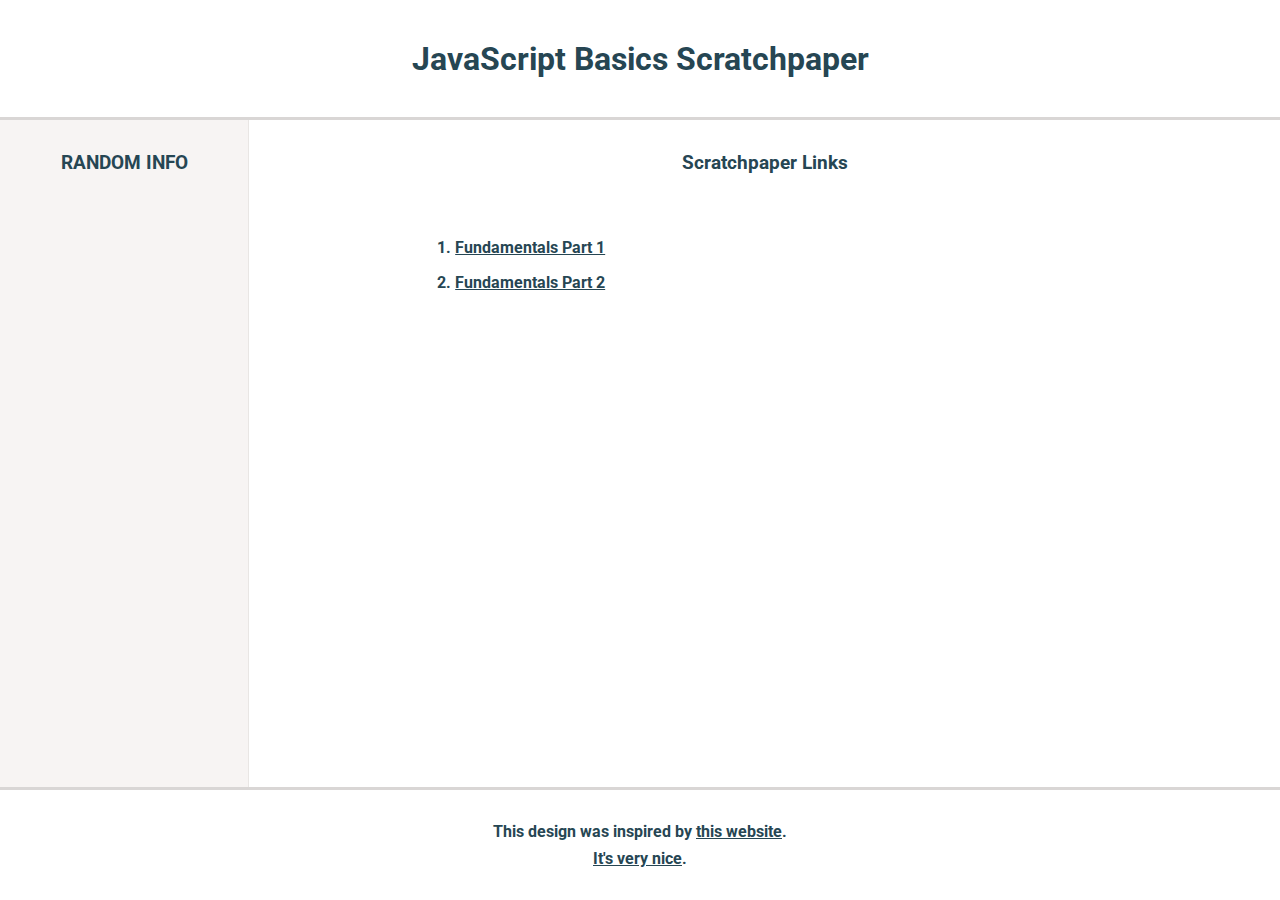
==== index.html @ 5ac317e1 "Overhaul design language inspired by link below" ====
<!DOCTYPE html>
<html lang="en">
<head>
    <meta charset="UTF-8">
    <meta http-equiv="X-UA-Compatible" content="IE=edge">
    <meta name="viewport" content="width=device-width, initial-scale=1.0">
    <title>JavaScript Basics Scratchpaper</title>
    <link rel="stylesheet" href="./styles/index.css">
</head>
<body>
    <header>
        <h1>JavaScript Basics Scratchpaper</h1>
    </header>
    <div class="content">
        <div class="sidebar">
            <div class="title">
                <h3>RANDOM INFO</h3>
            </div>
        </div>
        <div class="link-section">
            <div class="title">
                <h3>Scratchpaper Links</h3>
            </div>
            <ol>
                <li><a href="./pages/fundamentals-part-1.html">Fundamentals Part 1</a></li>
                <li><a href="./pages/fundamentals-part-2.html">Fundamentals Part 2</a></li>
            </ol>
        </div>
    </div>
    <footer>
        <div>This design was inspired by <a href="https://javascript.info/variables">this website</a>.</div>
        <div><a href="https://youtu.be/LBduNcf1eQc">It's very nice</a>.</div>
    </footer>
</body>
</html>
---- styles/index.css ----
@import url(https://fonts.googleapis.com/css?family=Roboto:100,100italic,300,300italic,regular,italic,500,500italic,700,700italic,900,900italic);

* {
    margin: 0px;
    padding: 0px;
    box-sizing: border-box;
    color: #264653;
    font-family: 'Roboto', sans-serif;
}

body {
    display: flex;
    flex-direction: column;
    height: 100vh;
}

header,
footer {
    display: flex;
    justify-content: center;
    align-items: center;
    text-align: center;
    font-weight: bolder;
    min-height: 60px;
    max-height: 120px;
    padding: 32px 16px;
    flex: 1 0 auto;
    flex-direction: column;
    gap: 8px;
}

header {
    border-bottom: 3px solid #d9d6d5;
}

footer {
    flex: 0 1 auto;
}

.content {
    display: flex;
    flex-direction: row;
    flex: 1 1 auto;
    border-bottom: 3px solid #d9d6d5;
}

.content .sidebar {
    flex: 0 0 249px;
    background-color: #f7f4f3;
    border-right: 1px solid #e9e6e4;
}

.content .link-section {
    flex: 1 1 auto;
    display: flex;
    flex-direction: column;
    gap: 32px;
}

.content .title {
    text-align: center;
    padding: 32px 16px;
}

a {
    /* text-decoration: none; */
}

ul,
ol {
    /* list-style-type: none; */
    display: flex;
    flex-direction: column;
    gap: 16px;
    font-weight: bold;
    padding-left: 20%;
}

/* DEBUGGING */

body > * {
    /* border: 3px solid red; */
}

.content > .link-section > * {
    /* border: 3px solid orange; */
}
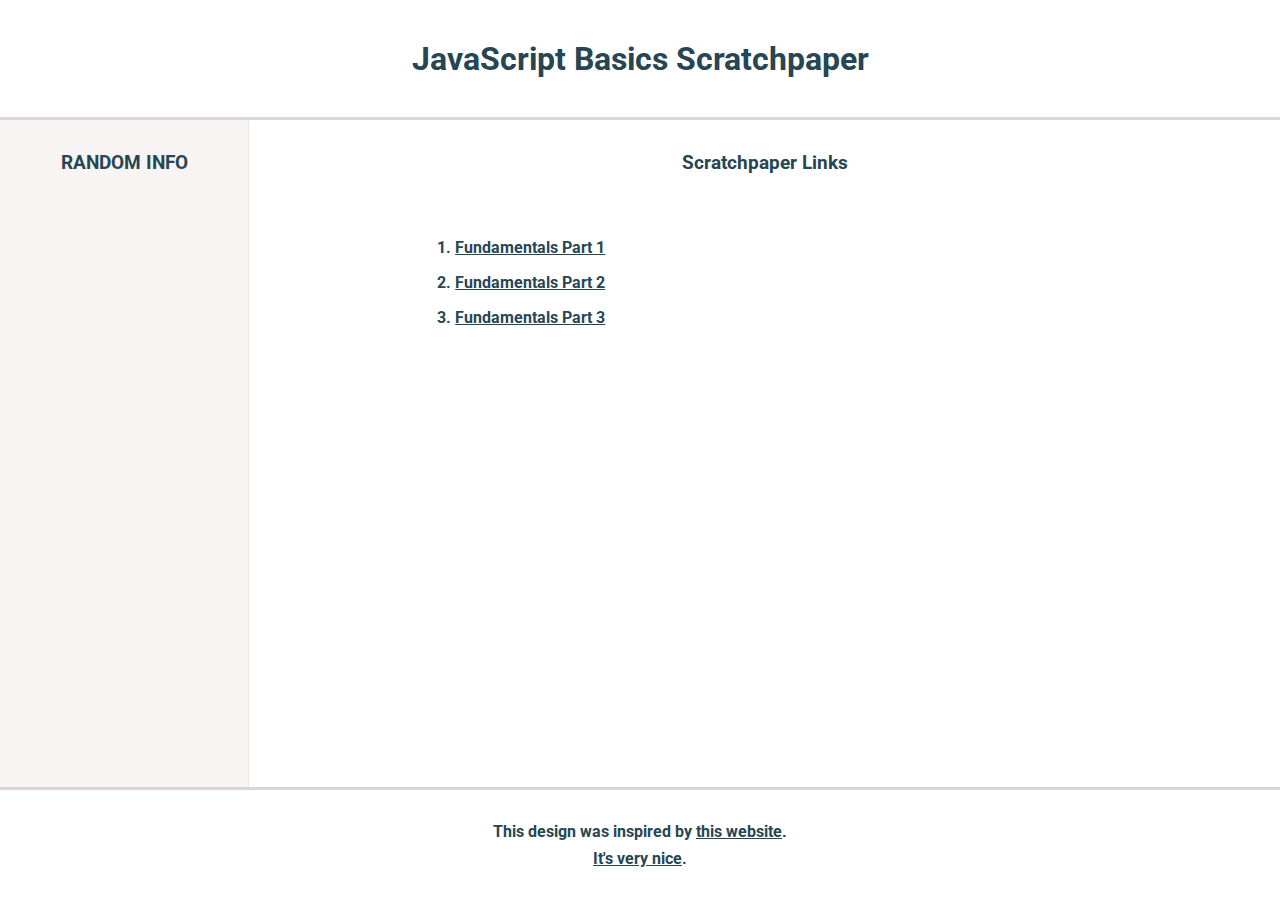
==== commit b454aea4: "Get boilerplate setup for new scratchpaper site" ====
--- a/index.html
+++ b/index.html
@@ -24,6 +24,7 @@
             <ol>
                 <li><a href="./pages/fundamentals-part-1.html">Fundamentals Part 1</a></li>
                 <li><a href="./pages/fundamentals-part-2.html">Fundamentals Part 2</a></li>
+                <li><a href="./pages/fundamentals-part-3.html">Fundamentals Part 3</a></li>
             </ol>
         </div>
     </div>
--- a/styles/index.css
+++ b/styles/index.css
@@ -46,7 +46,8 @@
 }
 
 .content .sidebar {
-    flex: 0 0 249px;
+    flex: 1 1 33vw;
+    max-width: 249px;
     background-color: #f7f4f3;
     border-right: 1px solid #e9e6e4;
 }
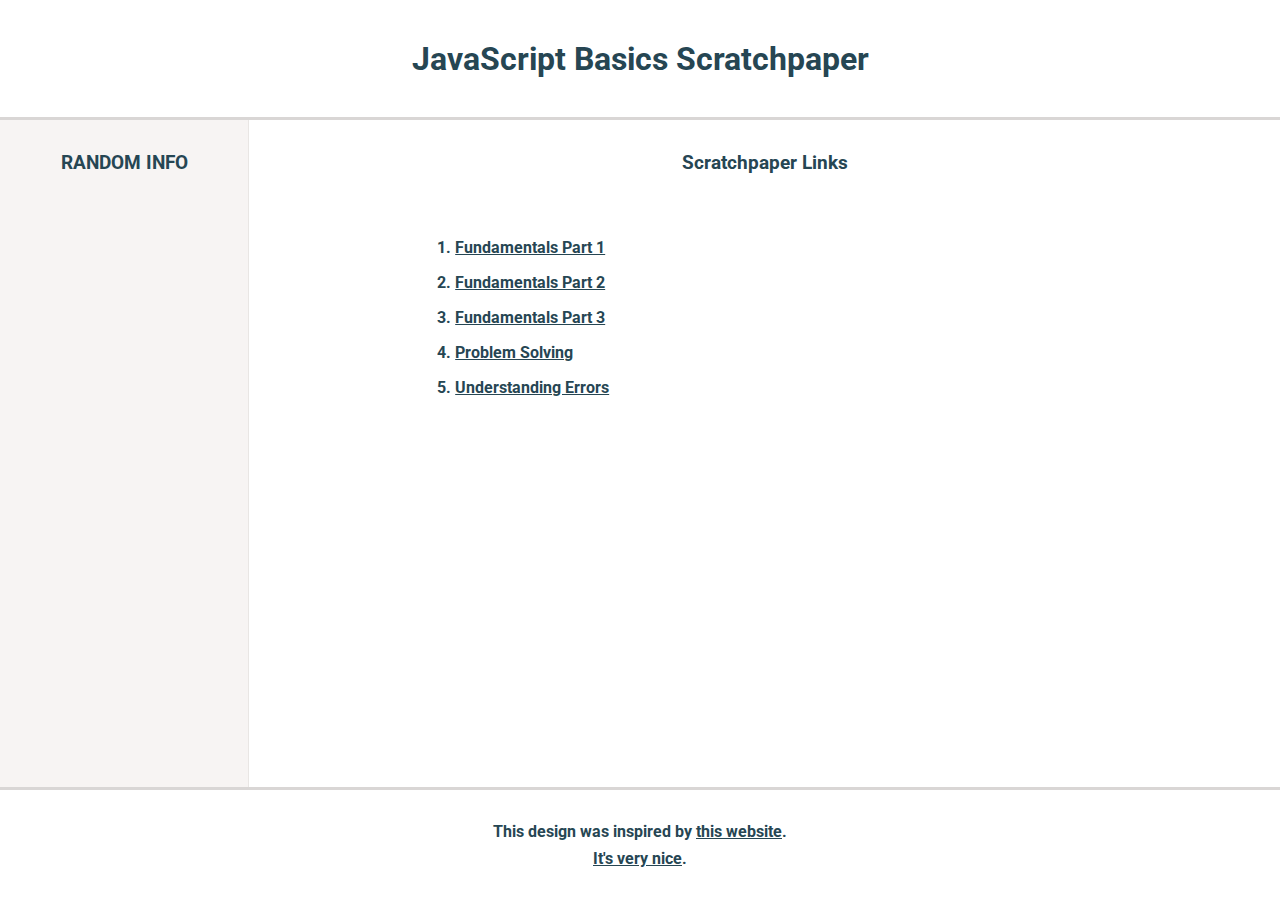
==== commit e882b190: "Prepare boilerplate for next lesson" ====
--- a/index.html
+++ b/index.html
@@ -25,6 +25,8 @@
                 <li><a href="./pages/fundamentals-part-1.html">Fundamentals Part 1</a></li>
                 <li><a href="./pages/fundamentals-part-2.html">Fundamentals Part 2</a></li>
                 <li><a href="./pages/fundamentals-part-3.html">Fundamentals Part 3</a></li>
+                <li><a href="./pages/problem-solving.html">Problem Solving</a></li>
+                <li><a href="./pages/understsanding-errors.html">Understanding Errors</a></li>
             </ol>
         </div>
     </div>
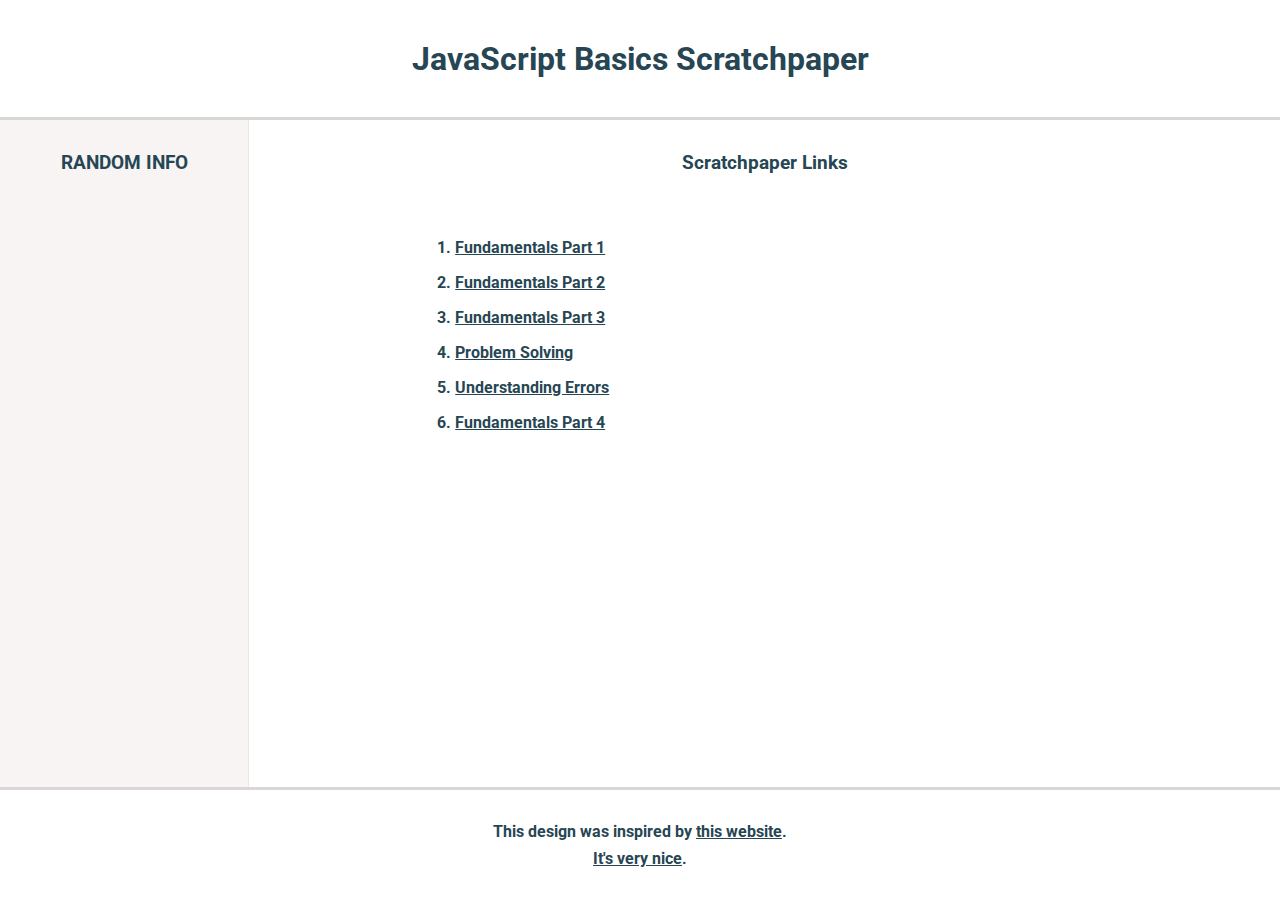
==== commit a3107c9b: "Setup boilerplate for next lesson" ====
--- a/index.html
+++ b/index.html
@@ -27,6 +27,7 @@
                 <li><a href="./pages/fundamentals-part-3.html">Fundamentals Part 3</a></li>
                 <li><a href="./pages/problem-solving.html">Problem Solving</a></li>
                 <li><a href="./pages/understsanding-errors.html">Understanding Errors</a></li>
+                <li><a href="./pages/fundamentals-part-4.html">Fundamentals Part 4</a></li>
             </ol>
         </div>
     </div>
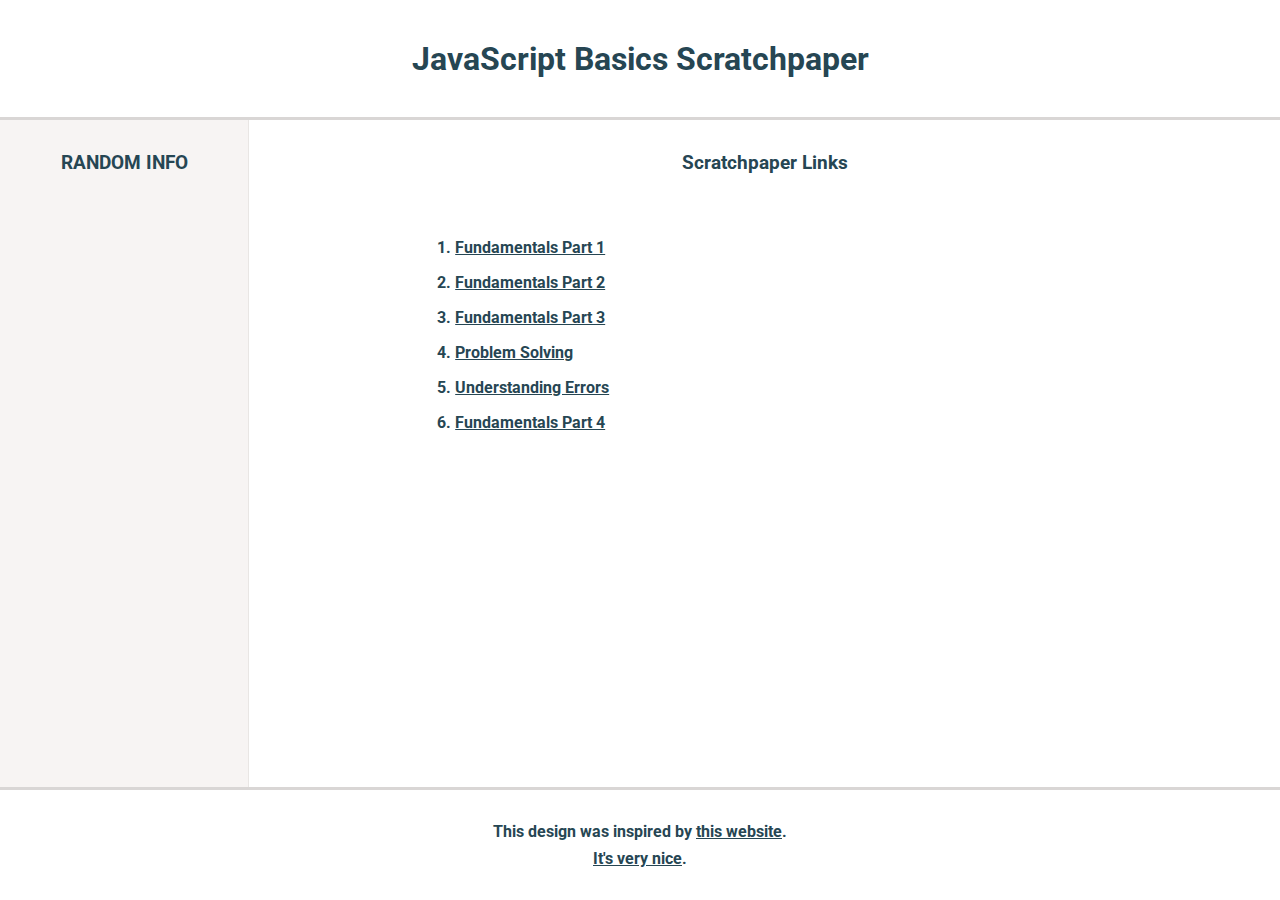
==== commit a2ef0e1e: "Show more array declaration variations" ====
--- a/index.html
+++ b/index.html
@@ -1,39 +1,39 @@
 <!DOCTYPE html>
 <html lang="en">
 <head>
-    <meta charset="UTF-8">
-    <meta http-equiv="X-UA-Compatible" content="IE=edge">
-    <meta name="viewport" content="width=device-width, initial-scale=1.0">
-    <title>JavaScript Basics Scratchpaper</title>
-    <link rel="stylesheet" href="./styles/index.css">
+	<meta charset="UTF-8">
+	<meta http-equiv="X-UA-Compatible" content="IE=edge">
+	<meta name="viewport" content="width=device-width, initial-scale=1.0">
+	<title>JavaScript Basics Scratchpaper</title>
+	<link rel="stylesheet" href="./styles/index.css">
 </head>
 <body>
-    <header>
-        <h1>JavaScript Basics Scratchpaper</h1>
-    </header>
-    <div class="content">
-        <div class="sidebar">
-            <div class="title">
-                <h3>RANDOM INFO</h3>
-            </div>
-        </div>
-        <div class="link-section">
-            <div class="title">
-                <h3>Scratchpaper Links</h3>
-            </div>
-            <ol>
-                <li><a href="./pages/fundamentals-part-1.html">Fundamentals Part 1</a></li>
-                <li><a href="./pages/fundamentals-part-2.html">Fundamentals Part 2</a></li>
-                <li><a href="./pages/fundamentals-part-3.html">Fundamentals Part 3</a></li>
-                <li><a href="./pages/problem-solving.html">Problem Solving</a></li>
-                <li><a href="./pages/understsanding-errors.html">Understanding Errors</a></li>
-                <li><a href="./pages/fundamentals-part-4.html">Fundamentals Part 4</a></li>
-            </ol>
-        </div>
-    </div>
-    <footer>
-        <div>This design was inspired by <a href="https://javascript.info/variables">this website</a>.</div>
-        <div><a href="https://youtu.be/LBduNcf1eQc">It's very nice</a>.</div>
-    </footer>
+	<header>
+		<h1>JavaScript Basics Scratchpaper</h1>
+	</header>
+	<div class="content">
+		<div class="sidebar">
+			<div class="title">
+					<h3>RANDOM INFO</h3>
+			</div>
+		</div>
+		<div class="link-section">
+			<div class="title">
+					<h3>Scratchpaper Links</h3>
+			</div>
+			<ol>
+					<li><a href="./pages/fundamentals-part-1.html">Fundamentals Part 1</a></li>
+					<li><a href="./pages/fundamentals-part-2.html">Fundamentals Part 2</a></li>
+					<li><a href="./pages/fundamentals-part-3.html">Fundamentals Part 3</a></li>
+					<li><a href="./pages/problem-solving.html">Problem Solving</a></li>
+					<li><a href="./pages/understsanding-errors.html">Understanding Errors</a></li>
+					<li><a href="./pages/fundamentals-part-4.html">Fundamentals Part 4</a></li>
+			</ol>
+		</div>
+	</div>
+	<footer>
+		<div>This design was inspired by <a href="https://javascript.info/variables">this website</a>.</div>
+		<div><a href="https://youtu.be/LBduNcf1eQc">It's very nice</a>.</div>
+	</footer>
 </body>
 </html>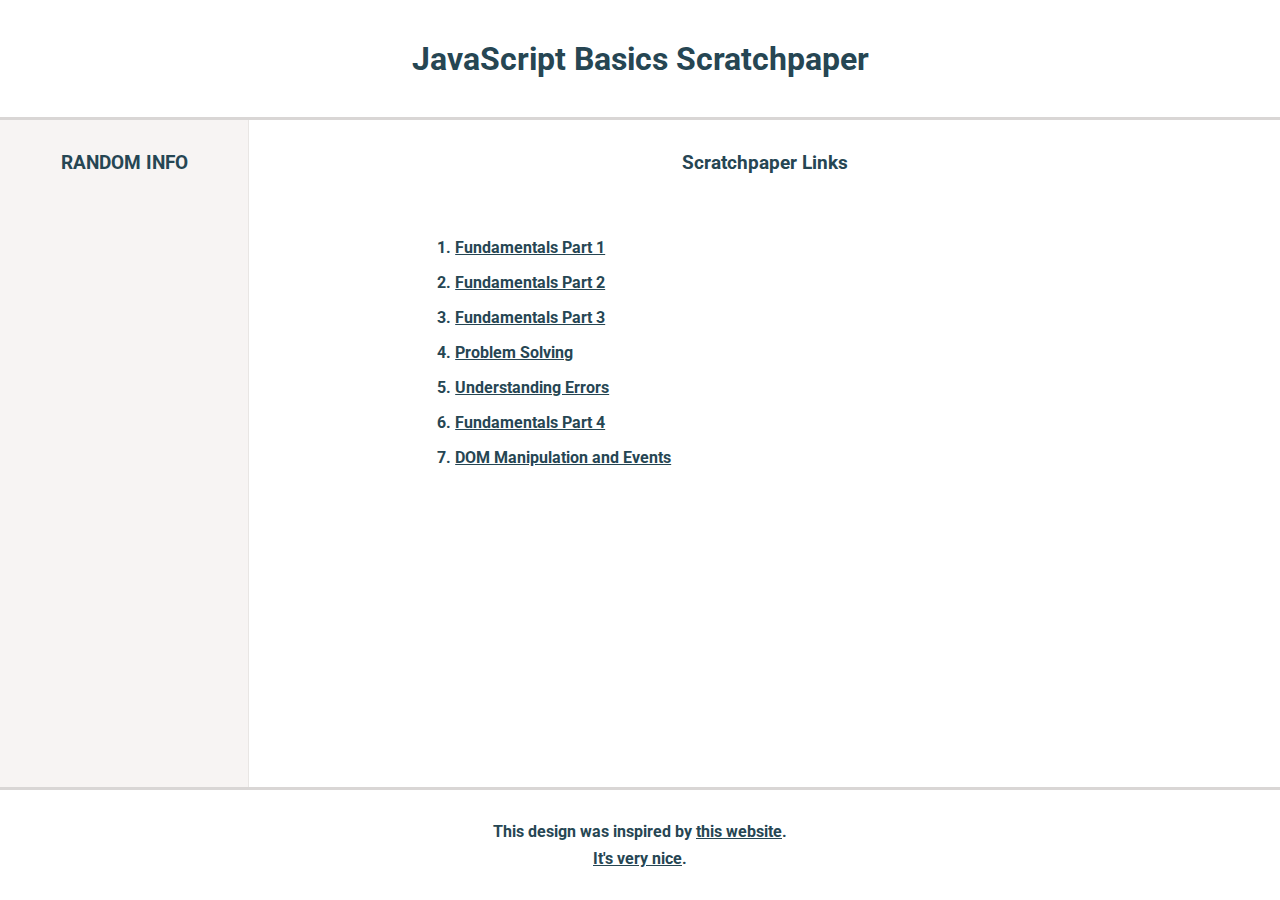
==== commit 36d49b97: "Add scratchpaper" ====
--- a/index.html
+++ b/index.html
@@ -28,6 +28,7 @@
 					<li><a href="./pages/problem-solving.html">Problem Solving</a></li>
 					<li><a href="./pages/understsanding-errors.html">Understanding Errors</a></li>
 					<li><a href="./pages/fundamentals-part-4.html">Fundamentals Part 4</a></li>
+					<li><a href="./pages/dom-manipulation-and-events.html">DOM Manipulation and Events</a></li>
 			</ol>
 		</div>
 	</div>
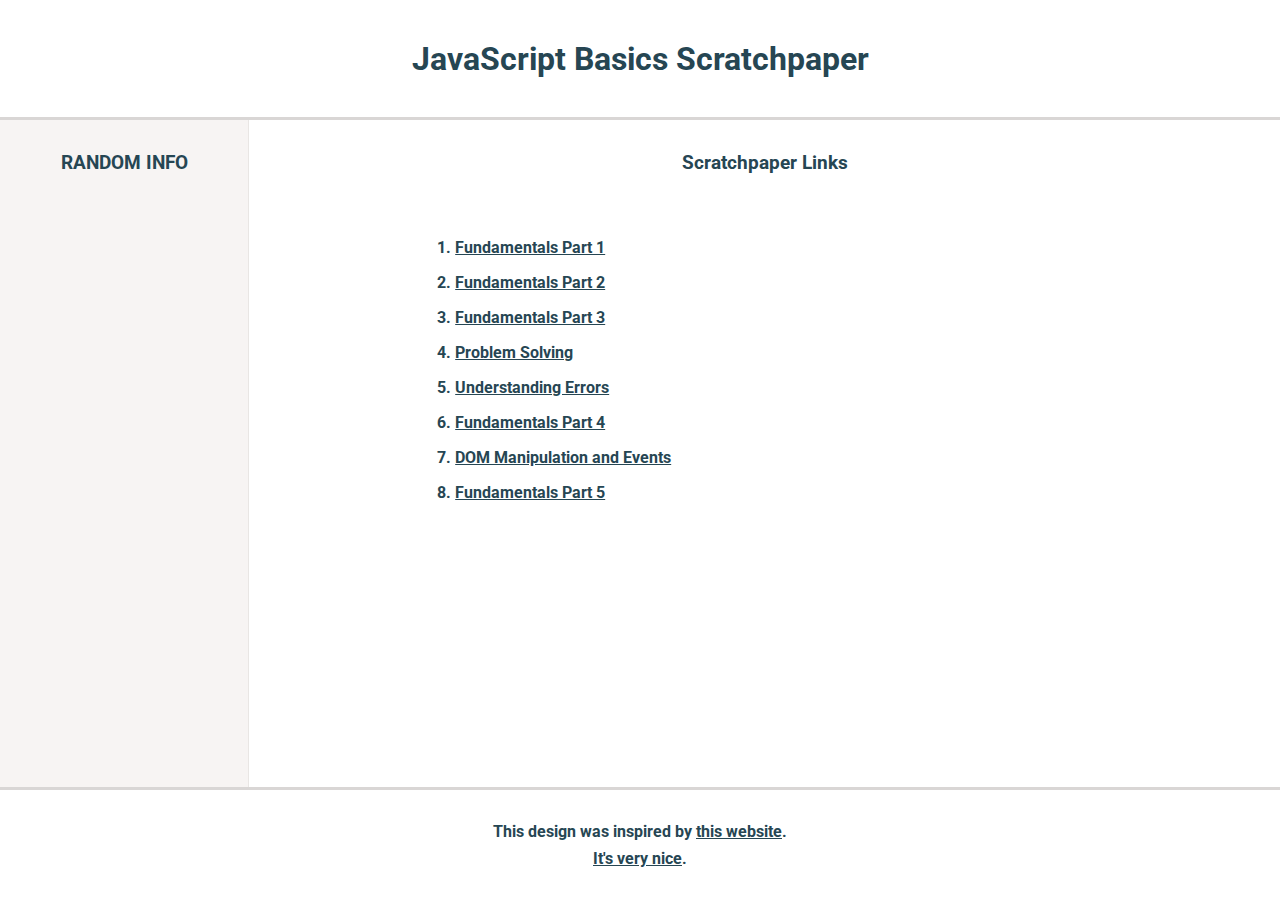
==== commit a46d7ddb: "Create object test" ====
--- a/index.html
+++ b/index.html
@@ -22,13 +22,14 @@
 					<h3>Scratchpaper Links</h3>
 			</div>
 			<ol>
-					<li><a href="./pages/fundamentals-part-1.html">Fundamentals Part 1</a></li>
-					<li><a href="./pages/fundamentals-part-2.html">Fundamentals Part 2</a></li>
-					<li><a href="./pages/fundamentals-part-3.html">Fundamentals Part 3</a></li>
-					<li><a href="./pages/problem-solving.html">Problem Solving</a></li>
-					<li><a href="./pages/understsanding-errors.html">Understanding Errors</a></li>
-					<li><a href="./pages/fundamentals-part-4.html">Fundamentals Part 4</a></li>
-					<li><a href="./pages/dom-manipulation-and-events.html">DOM Manipulation and Events</a></li>
+				<li><a href="./pages/fundamentals-part-1.html">Fundamentals Part 1</a></li>
+				<li><a href="./pages/fundamentals-part-2.html">Fundamentals Part 2</a></li>
+				<li><a href="./pages/fundamentals-part-3.html">Fundamentals Part 3</a></li>
+				<li><a href="./pages/problem-solving.html">Problem Solving</a></li>
+				<li><a href="./pages/understsanding-errors.html">Understanding Errors</a></li>
+				<li><a href="./pages/fundamentals-part-4.html">Fundamentals Part 4</a></li>
+				<li><a href="./pages/dom-manipulation-and-events.html">DOM Manipulation and Events</a></li>
+				<li><a href="./pages/fundamentals-part-5.html">Fundamentals Part 5</a></li>
 			</ol>
 		</div>
 	</div>
--- a/styles/index.css
+++ b/styles/index.css
@@ -1,3 +1,5 @@
+/* Begin boilerplate styles */
+/* Please place all demo-specific styles after these boilerplate styles */
 
 @import url(https://fonts.googleapis.com/css?family=Roboto:100,100italic,300,300italic,regular,italic,500,500italic,700,700italic,900,900italic);
 
@@ -78,12 +80,5 @@
     padding-left: 20%;
 }
 
-/* DEBUGGING */
-
-body > * {
-    /* border: 3px solid red; */
-}
-
-.content > .link-section > * {
-    /* border: 3px solid orange; */
-}+/* End boilerplate styles */
+/* Please place all demo-specific styles below */